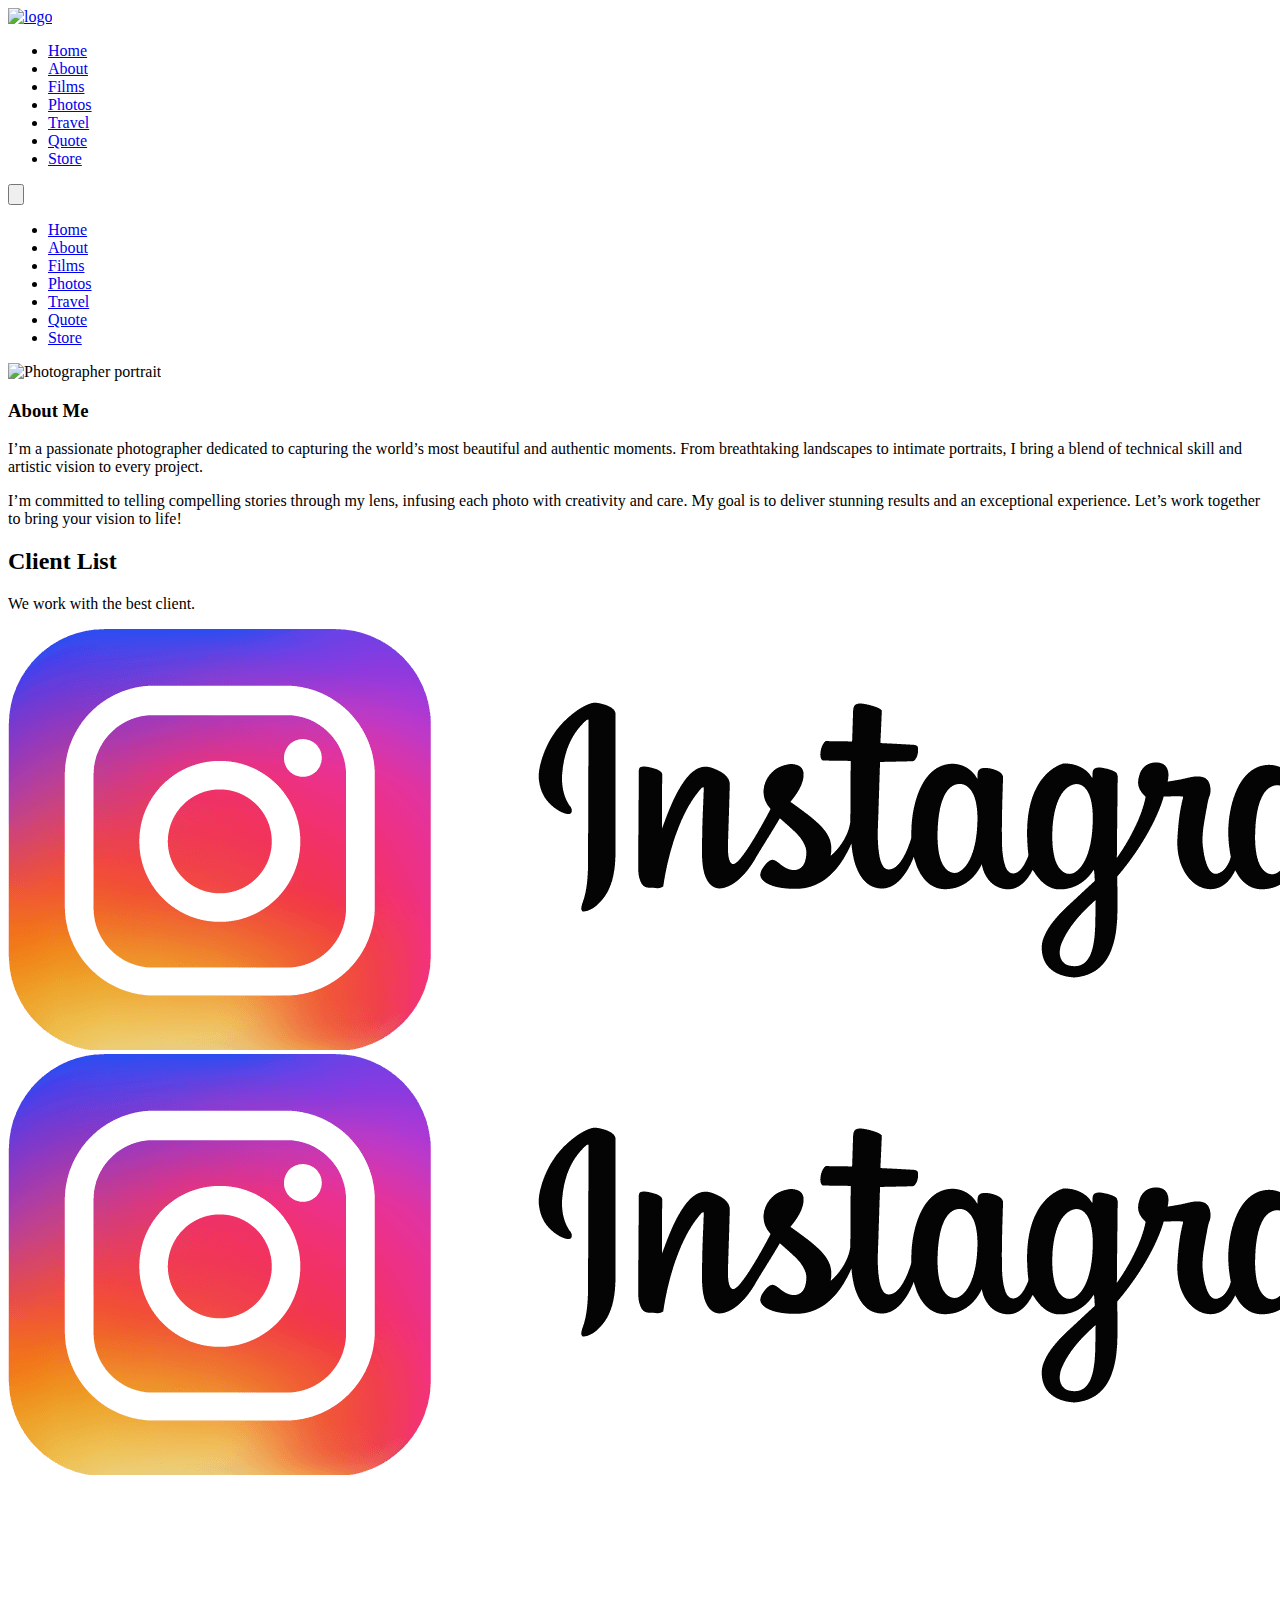
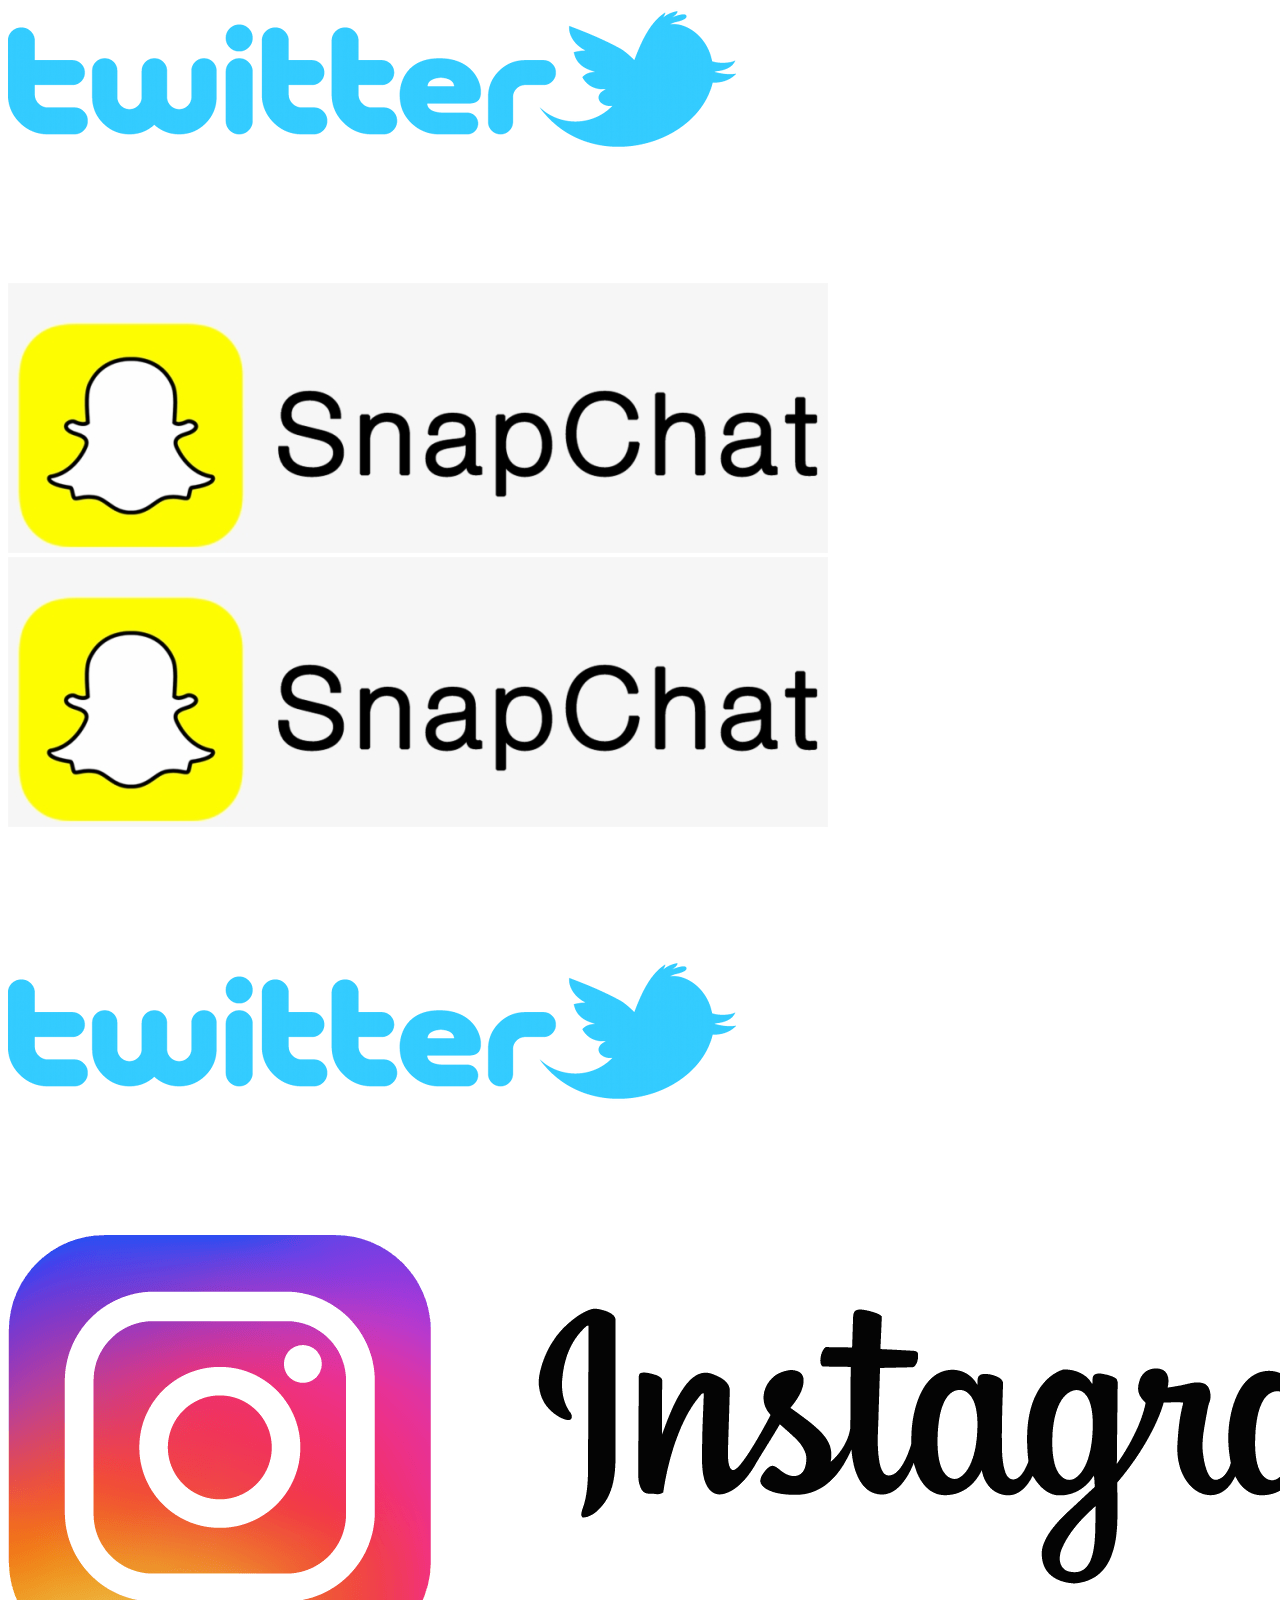
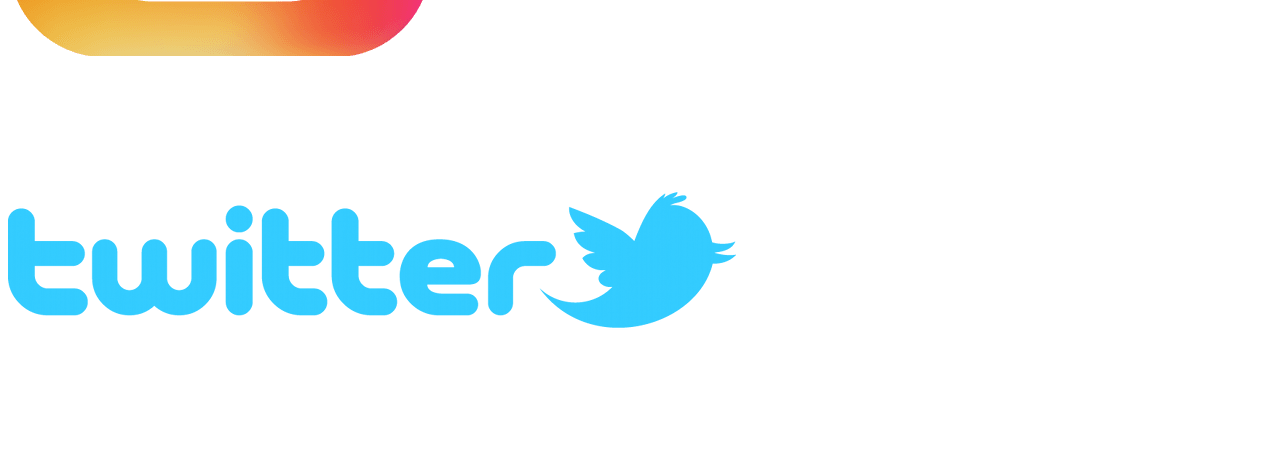
==== aboutUs.html @ 057a9d21 "Revert "Revert "bg-chNGE""" ====
<!DOCTYPE html>
<html lang="en">
  <head>
    <meta charset="UTF-8" />
    <meta name="viewport" content="width=device-width, initial-scale=1.0" />
    <title>About Us & Portfolio</title>
    <script src="https://cdn.tailwindcss.com"></script>
  </head>

  <body class="bg-gradient-to-r from-gray-100 via-gray-200 to-gray-200">
    <!--header-->
    <header>
      <nav class="w-full text-black">
        <div
          class="container mx-auto px-3 xl:px-12 py-3 flex items-center justify-between"
        >
          <a class="font-bold font-heading" href="#">
            <img
              class="h-12 md:h-8 lg:h-12"
              src="./assets/name1.png"
              alt="logo"
            />
          </a>
          <ul
            class="hidden md:flex space-x-12 md:space-x-6 lg:space-x-12 font-semibold"
          >
            <li>
              <a class="hover:text-gray-700 hover:underline" href="./">Home</a>
            </li>
            <li>
              <a
                class="hover:text-gray-700 hover:underline"
                href="./aboutUs.html"
                >About</a
              >
            </li>
            <li>
              <a class="hover:text-gray-700 hover:underline" href="./films.html"
                >Films</a
              >
            </li>
            <li>
              <a
                class="hover:text-gray-700 hover:underline"
                href="./images.html"
                >Photos</a
              >
            </li>
            <li>
              <a
                class="hover:text-gray-700 hover:underline"
                href="./travel.html"
                >Travel</a
              >
            </li>
            <li>
              <a class="hover:text-gray-700 hover:underline" href="./quote.html"
                >Quote</a
              >
            </li>

            <li>
              <a class="hover:text-gray-700 hover:underline" href="./store.html"
                >Store</a
              >
            </li>
          </ul>
          <div class="md:hidden">
            <button
              class="text-black focus:outline-none"
              onclick="document.querySelector('#mobile-menu').classList.toggle('hidden')"
            >
              <svg
                class="h-6 w-6"
                xmlns="http://www.w3.org/2000/svg"
                fill="none"
                viewBox="0 0 24 24"
                stroke="currentColor"
              >
                <path
                  stroke-linecap="round"
                  stroke-linejoin="round"
                  stroke-width="2"
                  d="M4 6h16M4 12h16m-7 6h7"
                />
              </svg>
            </button>
          </div>
        </div>
        <div id="mobile-menu" class="hidden md:hidden pl-8 text-2xl">
          <ul class="space-y-4 p-4">
            <li>
              <a class="hover:text-gray-700 hover:underline block" href="./"
                >Home</a
              >
            </li>
            <li>
              <a
                class="hover:text-gray-700 hover:underline block"
                href="./aboutUs.html"
                >About</a
              >
            </li>
            <li>
              <a
                class="hover:text-gray-700 hover:underline block"
                href="./films.html"
                >Films</a
              >
            </li>
            <li>
              <a
                class="hover:text-gray-700 hover:underline block"
                href="./images.html"
                >Photos</a
              >
            </li>
            <li>
              <a
                class="hover:text-gray-700 hover:underline block"
                href="./travel.html"
                >Travel</a
              >
            </li>
            <li>
              <a
                class="hover:text-gray-700 hover:underline block"
                href="./quote.html"
                >Quote</a
              >
            </li>

            <li>
              <a
                class="hover:text-gray-700 hover:underline block"
                href="./store.html"
                >Store</a
              >
            </li>
          </ul>
        </div>
      </nav>
    </header>

    <!-- About Us Section -->
    <section class="py-16">
      <div
        class="flex flex-col lg:flex-row lg:gap-8 gap-4 lg:items-center justify-center px-4"
      >
        <div class="lg:w-1/2">
          <img
            class="shadow-lg transition-transform duration-300 hover:scale-105"
            src="./assets/background.jpeg"
            alt="Photographer portrait"
          />
        </div>
        <div class="lg:w-1/2">
          <h3
            class="text-2xl sm:text-3xl font-bold text-gray-900 mb-4 underline text-center lg:text-start"
          >
            About Me
          </h3>
          <p class="text-base mb-4">
            I’m a passionate photographer dedicated to capturing the world’s
            most beautiful and authentic moments. From breathtaking landscapes
            to intimate portraits, I bring a blend of technical skill and
            artistic vision to every project.
          </p>
          <p class="text-base">
            I’m committed to telling compelling stories through my lens,
            infusing each photo with creativity and care. My goal is to deliver
            stunning results and an exceptional experience. Let’s work together
            to bring your vision to life!
          </p>
        </div>
      </div>
    </section>
    <section class="py-24">
      <div class="mx-auto max-w-7xl px-4 sm:px-6 lg:px-8">
        <div class="mb-20 text-center">
          <h2 class="text-2xl sm:text-3xl font-bold text-gray-900 underline">
            Client List
          </h2>
          <p class="text-xl text-gray-900 text-center">
            We work with the best client.
          </p>
        </div>
        <div class="grid grid-cols-1 gap-8 md:grid-cols-2 xl:grid-cols-4">
          <a
            href="#"
            class="justify-center items-center border border-solid border-gray-200 shadow-sm h-24 rounded-2xl"
          >
            <img src="./assets/instalogo.png" alt="" />
          </a>
          <a
            href="#"
            class="flex justify-center items-center border border-solid border-gray-200 shadow-sm h-24 rounded-2xl"
          >
            <img src="./assets/instalogo.png" alt="" />
          </a>
          <a
            href="#"
            class="flex justify-center items-center border border-solid border-gray-200 shadow-sm h-24 rounded-2xl"
          >
            <img src="./assets/twitter_PNG31.png" alt="" />
          </a>
          <a
            href="#"
            class="flex justify-center items-center border border-solid border-gray-200 shadow-sm h-24 rounded-2xl"
          >
            <img src="./assets/snapchatimg.png" alt="" />
          </a>
          <a
            href="#"
            class="flex justify-center items-center border border-solid border-gray-200 shadow-sm h-24 rounded-2xl"
          >
            <img src="./assets/snapchatimg.png" alt="" />
          </a>
          <a
            href="#"
            class="flex justify-center items-center border border-solid border-gray-200 shadow-sm h-24 rounded-2xl"
          >
            <img src="./assets/twitter_PNG31.png" alt="" />
          </a>
          <a
            href="#"
            class="flex justify-center items-center border border-solid border-gray-200 shadow-sm h-24 rounded-2xl"
          >
            <img src="./assets/instalogo.png" alt="" />
          </a>
          <a
            href="#"
            class="flex justify-center items-center border border-solid border-gray-200 shadow-sm h-24 rounded-2xl"
          >
            <img src="./assets/twitter_PNG31.png" alt="" />
          </a>
        </div>
      </div>
    </section>

    <!-- Portfolio Section -->
    <!-- <section class="py-16 bg-gray-50">
      <div class="text-center mb-12 px-4">
        <h2 class="text-3xl sm:text-4xl font-bold text-gray-900 underline">
          Client List
        </h2>

        <p class="text-base sm:text-lg text-gray-600 mt-4 max-w-3xl mx-auto">
          Discover some of my favorite moments captured through my lens. Each
          image tells a unique story, reflecting my passion for photography.
        </p>
      </div>
      <div
        class="grid grid-cols-1 sm:grid-cols-2 md:grid-cols-2 lg:grid-cols-4 gap-6 px-4"
      >
        <div class="relative overflow-hidden rounded-lg group">
          <img
            class="w-full h-64 object-cover transition-transform duration-500 group-hover:scale-110"
            src="./assets/image2 (1).jpeg"
            alt="Photography highlight 1"
          />
          <div
            class="absolute inset-0 bg-gray-900 bg-opacity-50 flex items-center justify-center text-white opacity-0 group-hover:opacity-100 transition-opacity duration-300"
          >
          </div>
        </div>
        <div class="relative overflow-hidden rounded-lg group">
          <img
            class="w-full h-64 object-cover transition-transform duration-500 group-hover:scale-110"
            src="./assets/image2 (2).jpg"
            alt="Photography highlight 2"
          />
          <div
            class="absolute inset-0 bg-gray-900 bg-opacity-50 flex items-center justify-center text-white opacity-0 group-hover:opacity-100 transition-opacity duration-300"
          >
          </div>
        </div>
        <div class="relative overflow-hidden rounded-lg group">
          <img
            class="w-full h-64 object-cover transition-transform duration-500 group-hover:scale-110"
            src="./assets/Image.jpg"
            alt="Photography highlight 3"
          />
          <div
            class="absolute inset-0 bg-gray-900 bg-opacity-50 flex items-center justify-center text-white opacity-0 group-hover:opacity-100 transition-opacity duration-300"
          >
          </div>
        </div>
        <div class="relative overflow-hidden rounded-lg group">
          <img
            class="w-full h-64 object-cover transition-transform duration-500 group-hover:scale-110"
            src="./assets/images8.jpeg"
            alt="Photography highlight 4"
          />
          <div
            class="absolute inset-0 bg-gray-900 bg-opacity-50 flex items-center justify-center text-white opacity-0 group-hover:opacity-100 transition-opacity duration-300"
          >
          </div>
        </div>
      </div> -->
      <!-- Show More Button -->
      <!-- <div class="flex justify-center mt-8">
        <button
          class="bg-gray-900 text-white font-semibold py-3 px-8 rounded-full shadow-lg hover:bg-gray-700 transition-colors duration-300"
        >
          Show More
        </button>
      </div> -->
    </section>
  </body>
</html>
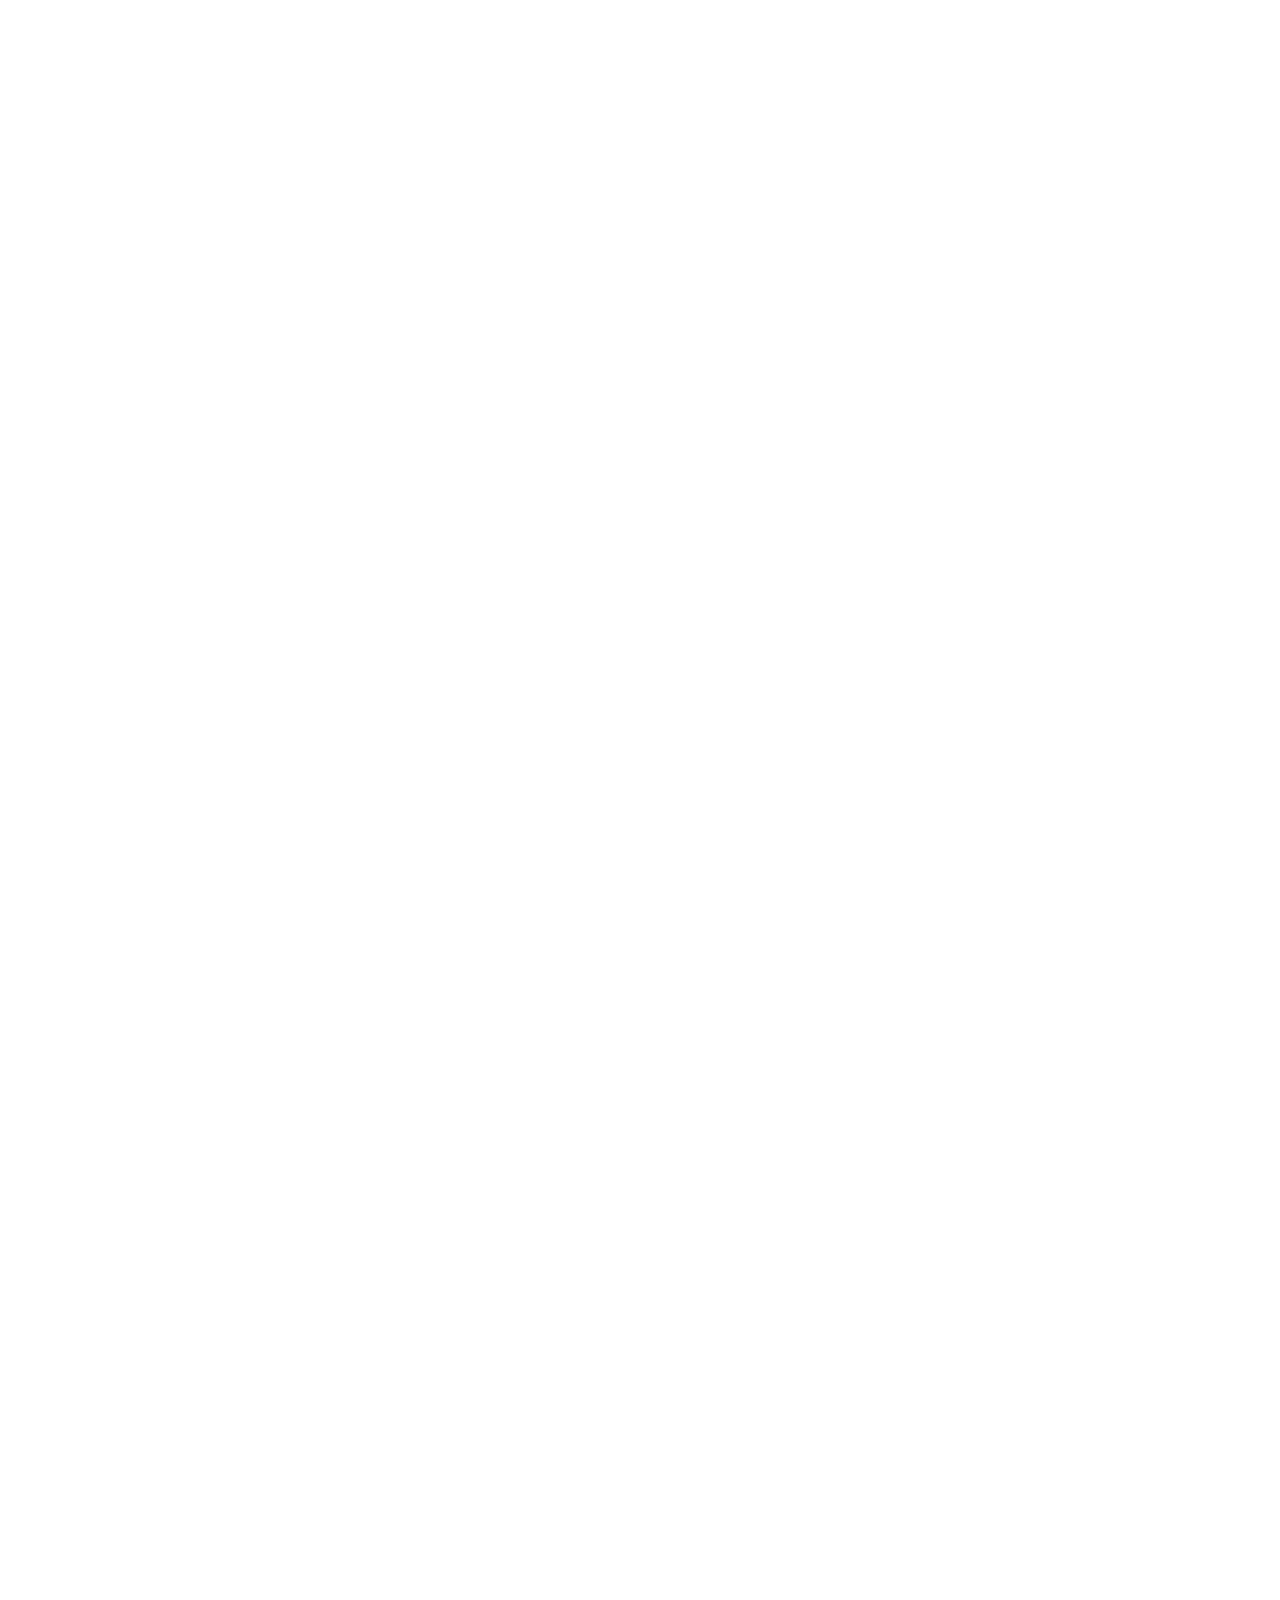
==== commit d69c51cf: "fix changes" ====
--- a/aboutUs.html
+++ b/aboutUs.html
@@ -4,65 +4,114 @@
     <meta charset="UTF-8" />
     <meta name="viewport" content="width=device-width, initial-scale=1.0" />
     <title>About Us & Portfolio</title>
+    <link rel="stylesheet" href="./style.css" />
     <script src="https://cdn.tailwindcss.com"></script>
+    <script>
+      tailwind.config = {
+        theme: {
+          extend: {
+            fontFamily: {
+              poppins: ["Poppins", "sans-serif"],
+            },
+          },
+        },
+      };
+    </script>
+    <style>
+      .underline-active {
+        text-decoration: underline;
+      }
+
+      /* Fade-in animation */
+      .fade-in {
+        opacity: 0;
+        animation: fadeInAnimation ease-in 1s;
+        animation-fill-mode: forwards;
+      }
+
+      @keyframes fadeInAnimation {
+        0% {
+          opacity: 0;
+        }
+
+        100% {
+          opacity: 1;
+        }
+      }
+    </style>
   </head>
 
-  <body class="bg-gradient-to-r from-gray-100 via-gray-200 to-gray-200">
+  <body
+    class="font-poppins bg-gradient-to-r from-gray-100 via-gray-200 to-gray-200 fade-in"
+  >
     <!--header-->
     <header>
       <nav class="w-full text-black">
         <div
           class="container mx-auto px-3 xl:px-12 py-3 flex items-center justify-between"
         >
-          <a class="font-bold font-heading" href="#">
-            <img
-              class="h-12 md:h-8 lg:h-12"
-              src="./assets/name1.png"
-              alt="logo"
-            />
+          <a
+            class="font-bold text-md h-12 md:h-8 lg:h-12 flex items-center"
+            href="#"
+          >
+            Parth Munish Kakkar
           </a>
           <ul
-            class="hidden md:flex space-x-12 md:space-x-6 lg:space-x-12 font-semibold"
-          >
-            <li>
-              <a class="hover:text-gray-700 hover:underline" href="./">Home</a>
-            </li>
-            <li>
-              <a
-                class="hover:text-gray-700 hover:underline"
-                href="./aboutUs.html"
-                >About</a
+            class="hidden md:flex space-x-3 md:space-x-3 lg:space-x-5 text-md"
+          >
+            <li>
+              <a class="animated-underline" href="./">Home</a>
+            </li>
+            <li>
+              <a class="animated-underline" href="./aboutUs.html">About</a>
+            </li>
+            <!-- Dropdown menu -->
+            <li class="relative">
+              <a class="animated-underline" href="#" id="work-menu">Work</a>
+              <ul
+                id="work-dropdown"
+                class="absolute left-0 hidden mt-2 bg-white border border-gray-200 rounded shadow-lg"
               >
-            </li>
-            <li>
-              <a class="hover:text-gray-700 hover:underline" href="./films.html"
-                >Films</a
-              >
-            </li>
-            <li>
-              <a
-                class="hover:text-gray-700 hover:underline"
-                href="./images.html"
-                >Photos</a
-              >
-            </li>
-            <li>
-              <a
-                class="hover:text-gray-700 hover:underline"
-                href="./travel.html"
-                >Travel</a
-              >
-            </li>
-            <li>
-              <a class="hover:text-gray-700 hover:underline" href="./quote.html"
-                >Quote</a
-              >
-            </li>
-
-            <li>
-              <a class="hover:text-gray-700 hover:underline" href="./store.html"
-                >Store</a
-              >
+                <li>
+                  <a
+                    class="block px-4 py-2 text-gray-700 hover:bg-gray-200"
+                    href="./films.html"
+                    id="films-link"
+                    >Films</a
+                  >
+                </li>
+                <li>
+                  <a
+                    class="block px-4 py-2 text-gray-700 hover:bg-gray-200"
+                    href="./images.html"
+                    id="photos-link"
+                    >Photos</a
+                  >
+                </li>
+              </ul>
+            </li>
+            <li>
+              <a class="animated-underline" href="./blog.html">Blog</a>
+            </li>
+            <li>
+              <a class="animated-underline" href="./quote.html">Quote</a>
+            </li>
+            <li>
+              <a class="animated-underline" href="./store.html">Store</a>
+            </li>
+            <li>
+              <a href="#">
+                <svg
+                  xmlns="http://www.w3.org/2000/svg"
+                  viewBox="0 0 448 512"
+                  class="w-5 h-5"
+                >
+                  <path
+                    fill="#0d0d0d"
+                    d="M224.1 141c-63.6 0-114.9 51.3-114.9 114.9s51.3 114.9 114.9 114.9S339 319.5 339 255.9 287.7 141 224.1 141zm0 189.6c-41.1 0-74.7-33.5-74.7-74.7s33.5-74.7 74.7-74.7 74.7 33.5 74.7 74.7-33.6 74.7-74.7 74.7zm146.4-194.3c0 14.9-12 26.8-26.8 26.8-14.9 0-26.8-12-26.8-26.8s12-26.8 26.8-26.8 26.8 12 26.8 26.8zm76.1 27.2c-1.7-35.9-9.9-67.7-36.2-93.9-26.2-26.2-58-34.4-93.9-36.2-37-2.1-147.9-2.1-184.9 0-35.8 1.7-67.6 9.9-93.9 36.1s-34.4 58-36.2 93.9c-2.1 37-2.1 147.9 0 184.9 1.7 35.9 9.9 67.7 36.2 93.9s58 34.4 93.9 36.2c37 2.1 147.9 2.1 184.9 0 35.9-1.7 67.7-9.9 93.9-36.2 26.2-26.2 34.4-58 36.2-93.9 2.1-37 2.1-147.8 0-184.8zM398.8 388c-7.8 19.6-22.9 34.7-42.6 42.6-29.5 11.7-99.5 9-132.1 9s-102.7 2.6-132.1-9c-19.6-7.8-34.7-22.9-42.6-42.6-11.7-29.5-9-99.5-9-132.1s-2.6-102.7 9-132.1c7.8-19.6 22.9-34.7 42.6-42.6 29.5-11.7 99.5-9 132.1-9s102.7-2.6 132.1 9c19.6 7.8 34.7 22.9 42.6 42.6 11.7 29.5 9 99.5 9 132.1s2.7 102.7-9 132.1z"
+                  />
+                </svg>
+              </a>
             </li>
           </ul>
           <div class="md:hidden">
@@ -87,55 +136,63 @@
             </button>
           </div>
         </div>
-        <div id="mobile-menu" class="hidden md:hidden pl-8 text-2xl">
-          <ul class="space-y-4 p-4">
-            <li>
-              <a class="hover:text-gray-700 hover:underline block" href="./"
-                >Home</a
-              >
-            </li>
-            <li>
-              <a
-                class="hover:text-gray-700 hover:underline block"
-                href="./aboutUs.html"
+        <div id="mobile-menu" class="hidden md:hidden text-lg">
+          <ul class="space-y-2 p-4 flex flex-col items-center">
+            <li>
+              <a class="animated-underline block" href="./">Home</a>
+            </li>
+            <li>
+              <a class="animated-underline block" href="./aboutUs.html"
                 >About</a
               >
             </li>
-            <li>
-              <a
-                class="hover:text-gray-700 hover:underline block"
-                href="./films.html"
-                >Films</a
+            <!-- Dropdown menu -->
+            <li class="relative">
+              <a class="animated-underline" href="#" id="work-menu">Work</a>
+              <ul
+                id="work-dropdown"
+                class="absolute left-0 hidden mt-2 bg-white border border-gray-200 rounded shadow-lg"
               >
-            </li>
-            <li>
-              <a
-                class="hover:text-gray-700 hover:underline block"
-                href="./images.html"
-                >Photos</a
-              >
-            </li>
-            <li>
-              <a
-                class="hover:text-gray-700 hover:underline block"
-                href="./travel.html"
-                >Travel</a
-              >
-            </li>
-            <li>
-              <a
-                class="hover:text-gray-700 hover:underline block"
-                href="./quote.html"
-                >Quote</a
-              >
-            </li>
-
-            <li>
-              <a
-                class="hover:text-gray-700 hover:underline block"
-                href="./store.html"
-                >Store</a
-              >
+                <li>
+                  <a
+                    class="block px-4 py-2 text-gray-700 hover:bg-gray-200"
+                    href="./films.html"
+                    id="films-link"
+                    >Films</a
+                  >
+                </li>
+                <li>
+                  <a
+                    class="block px-4 py-2 text-gray-700 hover:bg-gray-200"
+                    href="./images.html"
+                    id="photos-link"
+                    >Photos</a
+                  >
+                </li>
+              </ul>
+            </li>
+            <li>
+              <a class="animated-underline" href="./blog.html">Blog</a>
+            </li>
+            <li>
+              <a class="animated-underline block" href="./quote.html">Quote</a>
+            </li>
+            <li>
+              <a class="animated-underline block" href="./store.html">Store</a>
+            </li>
+            <li>
+              <a href="#">
+                <svg
+                  xmlns="http://www.w3.org/2000/svg"
+                  viewBox="0 0 448 512"
+                  class="w-5 h-5"
+                >
+                  <path
+                    fill="#0d0d0d"
+                    d="M224.1 141c-63.6 0-114.9 51.3-114.9 114.9s51.3 114.9 114.9 114.9S339 319.5 339 255.9 287.7 141 224.1 141zm0 189.6c-41.1 0-74.7-33.5-74.7-74.7s33.5-74.7 74.7-74.7 74.7 33.5 74.7 74.7-33.6 74.7-74.7 74.7zm146.4-194.3c0 14.9-12 26.8-26.8 26.8-14.9 0-26.8-12-26.8-26.8s12-26.8 26.8-26.8 26.8 12 26.8 26.8zm76.1 27.2c-1.7-35.9-9.9-67.7-36.2-93.9-26.2-26.2-58-34.4-93.9-36.2-37-2.1-147.9-2.1-184.9 0-35.8 1.7-67.6 9.9-93.9 36.1s-34.4 58-36.2 93.9c-2.1 37-2.1 147.9 0 184.9 1.7 35.9 9.9 67.7 36.2 93.9s58 34.4 93.9 36.2c37 2.1 147.9 2.1 184.9 0 35.9-1.7 67.7-9.9 93.9-36.2 26.2-26.2 34.4-58 36.2-93.9 2.1-37 2.1-147.8 0-184.8zM398.8 388c-7.8 19.6-22.9 34.7-42.6 42.6-29.5 11.7-99.5 9-132.1 9s-102.7 2.6-132.1-9c-19.6-7.8-34.7-22.9-42.6-42.6-11.7-29.5-9-99.5-9-132.1s-2.6-102.7 9-132.1c7.8-19.6 22.9-34.7 42.6-42.6 29.5-11.7 99.5-9 132.1-9s102.7-2.6 132.1 9c19.6 7.8 34.7 22.9 42.6 42.6 11.7 29.5 9 99.5 9 132.1s2.7 102.7-9 132.1z"
+                  />
+                </svg>
+              </a>
             </li>
           </ul>
         </div>
@@ -150,16 +207,11 @@
         <div class="lg:w-1/2">
           <img
             class="shadow-lg transition-transform duration-300 hover:scale-105"
-            src="./assets/background.jpeg"
+            src="./assets/About.jpeg"
             alt="Photographer portrait"
           />
         </div>
         <div class="lg:w-1/2">
-          <h3
-            class="text-2xl sm:text-3xl font-bold text-gray-900 mb-4 underline text-center lg:text-start"
-          >
-            About Me
-          </h3>
           <p class="text-base mb-4">
             I’m a passionate photographer dedicated to capturing the world’s
             most beautiful and authentic moments. From breathtaking landscapes
@@ -175,15 +227,15 @@
         </div>
       </div>
     </section>
+
     <section class="py-24">
       <div class="mx-auto max-w-7xl px-4 sm:px-6 lg:px-8">
         <div class="mb-20 text-center">
-          <h2 class="text-2xl sm:text-3xl font-bold text-gray-900 underline">
+          <h2
+            class="animated-underline font-poppins text-2xl sm:text-3xl font-bold text-gray-700 cursor-pointer"
+          >
             Client List
           </h2>
-          <p class="text-xl text-gray-900 text-center">
-            We work with the best client.
-          </p>
         </div>
         <div class="grid grid-cols-1 gap-8 md:grid-cols-2 xl:grid-cols-4">
           <a
@@ -202,19 +254,25 @@
             href="#"
             class="flex justify-center items-center border border-solid border-gray-200 shadow-sm h-24 rounded-2xl"
           >
+            <img src="./assets/snapchatimg.png" alt="" />
+          </a>
+          <a
+            href="#"
+            class="flex justify-center items-center border border-solid border-gray-200 shadow-sm h-24 rounded-2xl"
+          >
+            <img src="./assets/snapchatimg.png" alt="" />
+          </a>
+          <a
+            href="#"
+            class="flex justify-center items-center border border-solid border-gray-200 shadow-sm h-24 rounded-2xl"
+          >
             <img src="./assets/twitter_PNG31.png" alt="" />
           </a>
           <a
             href="#"
             class="flex justify-center items-center border border-solid border-gray-200 shadow-sm h-24 rounded-2xl"
           >
-            <img src="./assets/snapchatimg.png" alt="" />
-          </a>
-          <a
-            href="#"
-            class="flex justify-center items-center border border-solid border-gray-200 shadow-sm h-24 rounded-2xl"
-          >
-            <img src="./assets/snapchatimg.png" alt="" />
+            <img src="./assets/instalogo.png" alt="" />
           </a>
           <a
             href="#"
@@ -226,86 +284,21 @@
             href="#"
             class="flex justify-center items-center border border-solid border-gray-200 shadow-sm h-24 rounded-2xl"
           >
-            <img src="./assets/instalogo.png" alt="" />
-          </a>
-          <a
-            href="#"
-            class="flex justify-center items-center border border-solid border-gray-200 shadow-sm h-24 rounded-2xl"
-          >
-            <img src="./assets/twitter_PNG31.png" alt="" />
+            <img src="./assets/images.png" alt="" />
           </a>
         </div>
       </div>
     </section>
 
-    <!-- Portfolio Section -->
-    <!-- <section class="py-16 bg-gray-50">
-      <div class="text-center mb-12 px-4">
-        <h2 class="text-3xl sm:text-4xl font-bold text-gray-900 underline">
-          Client List
-        </h2>
-
-        <p class="text-base sm:text-lg text-gray-600 mt-4 max-w-3xl mx-auto">
-          Discover some of my favorite moments captured through my lens. Each
-          image tells a unique story, reflecting my passion for photography.
-        </p>
-      </div>
-      <div
-        class="grid grid-cols-1 sm:grid-cols-2 md:grid-cols-2 lg:grid-cols-4 gap-6 px-4"
-      >
-        <div class="relative overflow-hidden rounded-lg group">
-          <img
-            class="w-full h-64 object-cover transition-transform duration-500 group-hover:scale-110"
-            src="./assets/image2 (1).jpeg"
-            alt="Photography highlight 1"
-          />
-          <div
-            class="absolute inset-0 bg-gray-900 bg-opacity-50 flex items-center justify-center text-white opacity-0 group-hover:opacity-100 transition-opacity duration-300"
-          >
-          </div>
-        </div>
-        <div class="relative overflow-hidden rounded-lg group">
-          <img
-            class="w-full h-64 object-cover transition-transform duration-500 group-hover:scale-110"
-            src="./assets/image2 (2).jpg"
-            alt="Photography highlight 2"
-          />
-          <div
-            class="absolute inset-0 bg-gray-900 bg-opacity-50 flex items-center justify-center text-white opacity-0 group-hover:opacity-100 transition-opacity duration-300"
-          >
-          </div>
-        </div>
-        <div class="relative overflow-hidden rounded-lg group">
-          <img
-            class="w-full h-64 object-cover transition-transform duration-500 group-hover:scale-110"
-            src="./assets/Image.jpg"
-            alt="Photography highlight 3"
-          />
-          <div
-            class="absolute inset-0 bg-gray-900 bg-opacity-50 flex items-center justify-center text-white opacity-0 group-hover:opacity-100 transition-opacity duration-300"
-          >
-          </div>
-        </div>
-        <div class="relative overflow-hidden rounded-lg group">
-          <img
-            class="w-full h-64 object-cover transition-transform duration-500 group-hover:scale-110"
-            src="./assets/images8.jpeg"
-            alt="Photography highlight 4"
-          />
-          <div
-            class="absolute inset-0 bg-gray-900 bg-opacity-50 flex items-center justify-center text-white opacity-0 group-hover:opacity-100 transition-opacity duration-300"
-          >
-          </div>
-        </div>
-      </div> -->
-      <!-- Show More Button -->
-      <!-- <div class="flex justify-center mt-8">
-        <button
-          class="bg-gray-900 text-white font-semibold py-3 px-8 rounded-full shadow-lg hover:bg-gray-700 transition-colors duration-300"
-        >
-          Show More
-        </button>
-      </div> -->
-    </section>
+    <script>
+      window.addEventListener("load", function () {
+        document.body.classList.remove("fade-out");
+      });
+
+      // Optional: Fade-out on page leave
+      window.addEventListener("beforeunload", function () {
+        document.body.classList.add("fade-out");
+      });
+    </script>
   </body>
 </html>
--- a/style.css
+++ b/style.css
@@ -0,0 +1,31 @@
+.animated-underline {
+  position: relative;
+  display: inline-block;
+}
+
+.animated-underline::after {
+  content: "";
+  position: absolute;
+  width: 100%;
+  height: 2px;
+  bottom: 0;
+  left: 0;
+  background-color: rgb(78, 79, 79); /* Change this to any color you prefer */
+  transform: scaleX(0);
+  transform-origin: bottom right;
+  transition: transform 0.25s ease-out;
+}
+
+.animated-underline:hover::after {
+  transform: scaleX(1);
+  transform-origin: bottom left;
+}
+
+@media (max-width: 768px) {
+  .animated-underline {
+    width: fit-content; /* Set underline width to match text */
+  }
+}
+.white-underline::after {
+  background-color: white; /* White underline color */
+}
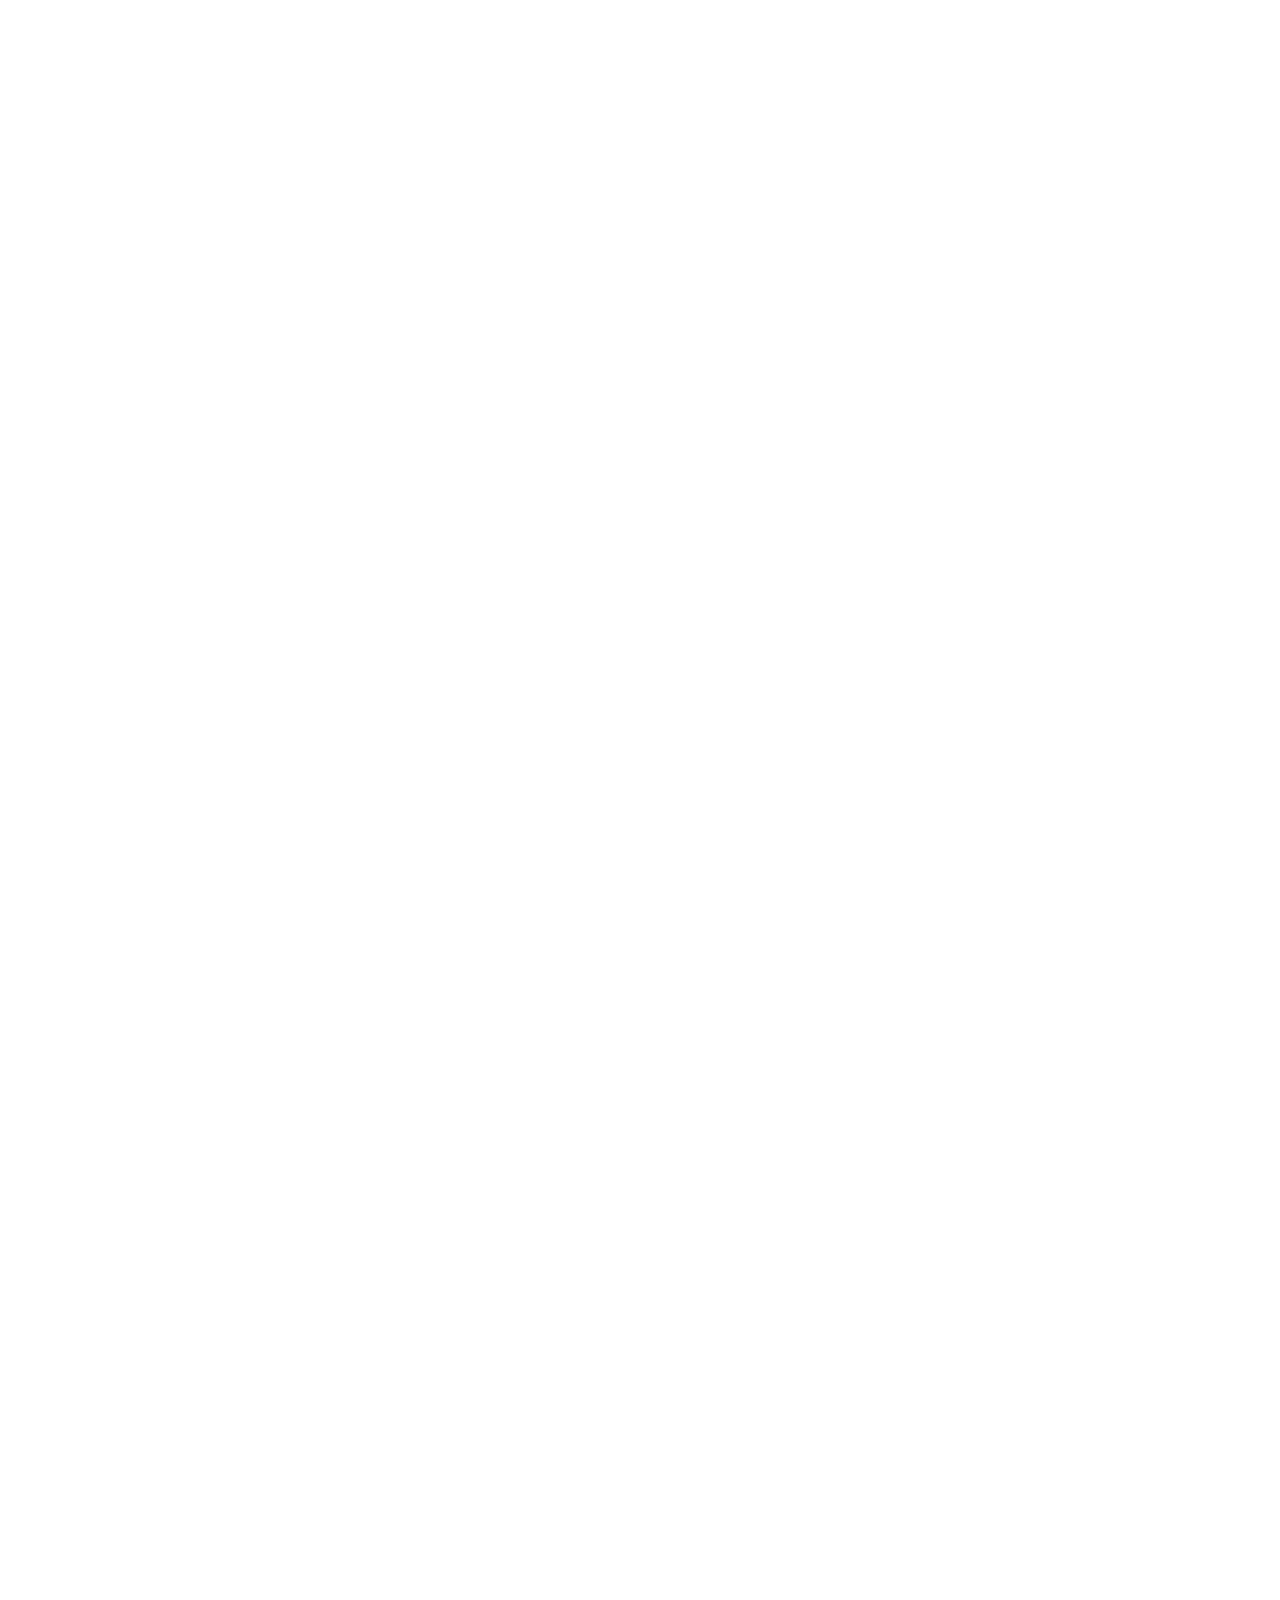
==== commit beeaae09: "fix topbar" ====
--- a/aboutUs.html
+++ b/aboutUs.html
@@ -46,7 +46,7 @@
   >
     <!--header-->
     <header>
-      <nav class="w-full text-black">
+      <nav class="w-full fixed text-black">
         <div
           class="container mx-auto px-3 xl:px-12 py-3 flex items-center justify-between"
         >
@@ -70,7 +70,7 @@
               <a class="animated-underline" href="#" id="work-menu">Work</a>
               <ul
                 id="work-dropdown"
-                class="absolute left-0 hidden mt-2 bg-white border border-gray-200 rounded shadow-lg"
+                class="absolute left-0 hidden mt-2 bg-white border border-gray-200 rounded shadow-lg fade"
               >
                 <li>
                   <a
@@ -148,10 +148,12 @@
             </li>
             <!-- Dropdown menu -->
             <li class="relative">
-              <a class="animated-underline" href="#" id="work-menu">Work</a>
+              <a class="animated-underline" href="#" id="mobile-work-menu"
+                >Work</a
+              >
               <ul
-                id="work-dropdown"
-                class="absolute left-0 hidden mt-2 bg-white border border-gray-200 rounded shadow-lg"
+                id="mobile-work-dropdown"
+                class="absolute left-0 hidden mt-2 bg-white border border-gray-200 rounded shadow-lg z-10 fade"
               >
                 <li>
                   <a
@@ -180,20 +182,6 @@
             <li>
               <a class="animated-underline block" href="./store.html">Store</a>
             </li>
-            <li>
-              <a href="#">
-                <svg
-                  xmlns="http://www.w3.org/2000/svg"
-                  viewBox="0 0 448 512"
-                  class="w-5 h-5"
-                >
-                  <path
-                    fill="#0d0d0d"
-                    d="M224.1 141c-63.6 0-114.9 51.3-114.9 114.9s51.3 114.9 114.9 114.9S339 319.5 339 255.9 287.7 141 224.1 141zm0 189.6c-41.1 0-74.7-33.5-74.7-74.7s33.5-74.7 74.7-74.7 74.7 33.5 74.7 74.7-33.6 74.7-74.7 74.7zm146.4-194.3c0 14.9-12 26.8-26.8 26.8-14.9 0-26.8-12-26.8-26.8s12-26.8 26.8-26.8 26.8 12 26.8 26.8zm76.1 27.2c-1.7-35.9-9.9-67.7-36.2-93.9-26.2-26.2-58-34.4-93.9-36.2-37-2.1-147.9-2.1-184.9 0-35.8 1.7-67.6 9.9-93.9 36.1s-34.4 58-36.2 93.9c-2.1 37-2.1 147.9 0 184.9 1.7 35.9 9.9 67.7 36.2 93.9s58 34.4 93.9 36.2c37 2.1 147.9 2.1 184.9 0 35.9-1.7 67.7-9.9 93.9-36.2 26.2-26.2 34.4-58 36.2-93.9 2.1-37 2.1-147.8 0-184.8zM398.8 388c-7.8 19.6-22.9 34.7-42.6 42.6-29.5 11.7-99.5 9-132.1 9s-102.7 2.6-132.1-9c-19.6-7.8-34.7-22.9-42.6-42.6-11.7-29.5-9-99.5-9-132.1s-2.6-102.7 9-132.1c7.8-19.6 22.9-34.7 42.6-42.6 29.5-11.7 99.5-9 132.1-9s102.7-2.6 132.1 9c19.6 7.8 34.7 22.9 42.6 42.6 11.7 29.5 9 99.5 9 132.1s2.7 102.7-9 132.1z"
-                  />
-                </svg>
-              </a>
-            </li>
           </ul>
         </div>
       </nav>
@@ -290,14 +278,42 @@
       </div>
     </section>
 
-    <script>
-      window.addEventListener("load", function () {
-        document.body.classList.remove("fade-out");
-      });
-
-      // Optional: Fade-out on page leave
-      window.addEventListener("beforeunload", function () {
-        document.body.classList.add("fade-out");
+     <script>
+      window.addEventListener("DOMContentLoaded", () => {
+        const workMenu = document.getElementById("work-menu");
+        const workDropdown = document.getElementById("work-dropdown");
+        const mobileWorkMenu = document.getElementById("mobile-work-menu");
+        const mobileWorkDropdown = document.getElementById(
+          "mobile-work-dropdown"
+        );
+
+        workMenu.addEventListener("click", function (event) {
+          event.preventDefault();
+          workDropdown.classList.toggle("hidden");
+        });
+
+        mobileWorkMenu.addEventListener("click", function (event) {
+          event.preventDefault();
+          mobileWorkDropdown.classList.toggle("hidden");
+        });
+
+        // Close dropdowns when clicking outside
+        document.addEventListener("click", function (event) {
+          const isClickInsideWork =
+            workMenu.contains(event.target) ||
+            workDropdown.contains(event.target);
+          if (!isClickInsideWork) {
+            workDropdown.classList.add("hidden");
+          }
+
+          const isClickInsideMobileWork =
+            mobileWorkMenu.contains(event.target) ||
+            mobileWorkDropdown.contains(event.target);
+          if (!isClickInsideMobileWork) {
+            mobileWorkDropdown.classList.add("hidden");
+          }
+        });
+        document.body.classList.add("fade-in");
       });
     </script>
   </body>
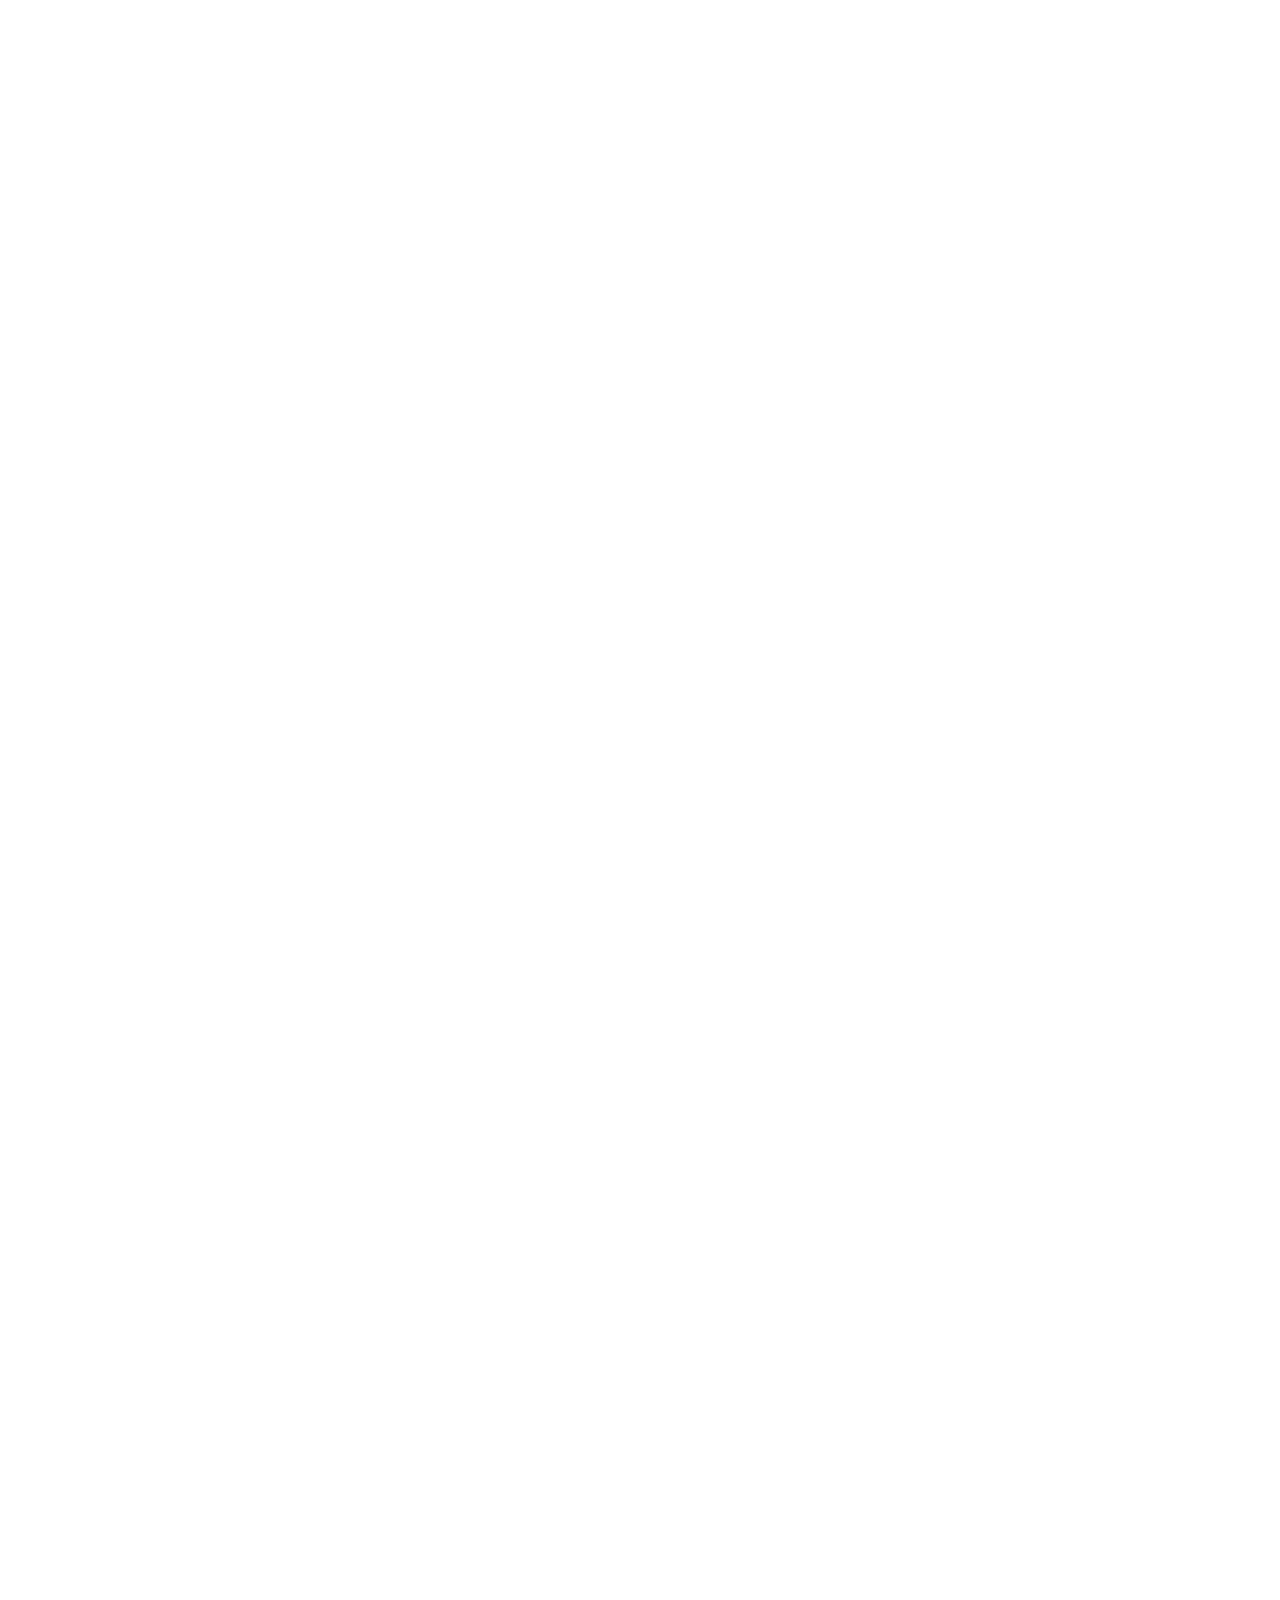
==== commit be858778: "fix changes (#12)" ====
--- a/aboutUs.html
+++ b/aboutUs.html
@@ -46,7 +46,7 @@
   >
     <!--header-->
     <header>
-      <nav class="w-full fixed text-black">
+      <nav class="w-full text-black">
         <div
           class="container mx-auto px-3 xl:px-12 py-3 flex items-center justify-between"
         >
@@ -70,7 +70,7 @@
               <a class="animated-underline" href="#" id="work-menu">Work</a>
               <ul
                 id="work-dropdown"
-                class="absolute left-0 hidden mt-2 bg-white border border-gray-200 rounded shadow-lg fade"
+                class="absolute left-0 hidden mt-2 bg-white border border-gray-200 rounded shadow-lg"
               >
                 <li>
                   <a
@@ -148,12 +148,10 @@
             </li>
             <!-- Dropdown menu -->
             <li class="relative">
-              <a class="animated-underline" href="#" id="mobile-work-menu"
-                >Work</a
-              >
+              <a class="animated-underline" href="#" id="work-menu">Work</a>
               <ul
-                id="mobile-work-dropdown"
-                class="absolute left-0 hidden mt-2 bg-white border border-gray-200 rounded shadow-lg z-10 fade"
+                id="work-dropdown"
+                class="absolute left-0 hidden mt-2 bg-white border border-gray-200 rounded shadow-lg"
               >
                 <li>
                   <a
@@ -182,6 +180,20 @@
             <li>
               <a class="animated-underline block" href="./store.html">Store</a>
             </li>
+            <li>
+              <a href="#">
+                <svg
+                  xmlns="http://www.w3.org/2000/svg"
+                  viewBox="0 0 448 512"
+                  class="w-5 h-5"
+                >
+                  <path
+                    fill="#0d0d0d"
+                    d="M224.1 141c-63.6 0-114.9 51.3-114.9 114.9s51.3 114.9 114.9 114.9S339 319.5 339 255.9 287.7 141 224.1 141zm0 189.6c-41.1 0-74.7-33.5-74.7-74.7s33.5-74.7 74.7-74.7 74.7 33.5 74.7 74.7-33.6 74.7-74.7 74.7zm146.4-194.3c0 14.9-12 26.8-26.8 26.8-14.9 0-26.8-12-26.8-26.8s12-26.8 26.8-26.8 26.8 12 26.8 26.8zm76.1 27.2c-1.7-35.9-9.9-67.7-36.2-93.9-26.2-26.2-58-34.4-93.9-36.2-37-2.1-147.9-2.1-184.9 0-35.8 1.7-67.6 9.9-93.9 36.1s-34.4 58-36.2 93.9c-2.1 37-2.1 147.9 0 184.9 1.7 35.9 9.9 67.7 36.2 93.9s58 34.4 93.9 36.2c37 2.1 147.9 2.1 184.9 0 35.9-1.7 67.7-9.9 93.9-36.2 26.2-26.2 34.4-58 36.2-93.9 2.1-37 2.1-147.8 0-184.8zM398.8 388c-7.8 19.6-22.9 34.7-42.6 42.6-29.5 11.7-99.5 9-132.1 9s-102.7 2.6-132.1-9c-19.6-7.8-34.7-22.9-42.6-42.6-11.7-29.5-9-99.5-9-132.1s-2.6-102.7 9-132.1c7.8-19.6 22.9-34.7 42.6-42.6 29.5-11.7 99.5-9 132.1-9s102.7-2.6 132.1 9c19.6 7.8 34.7 22.9 42.6 42.6 11.7 29.5 9 99.5 9 132.1s2.7 102.7-9 132.1z"
+                  />
+                </svg>
+              </a>
+            </li>
           </ul>
         </div>
       </nav>
@@ -278,42 +290,14 @@
       </div>
     </section>
 
-     <script>
-      window.addEventListener("DOMContentLoaded", () => {
-        const workMenu = document.getElementById("work-menu");
-        const workDropdown = document.getElementById("work-dropdown");
-        const mobileWorkMenu = document.getElementById("mobile-work-menu");
-        const mobileWorkDropdown = document.getElementById(
-          "mobile-work-dropdown"
-        );
-
-        workMenu.addEventListener("click", function (event) {
-          event.preventDefault();
-          workDropdown.classList.toggle("hidden");
-        });
-
-        mobileWorkMenu.addEventListener("click", function (event) {
-          event.preventDefault();
-          mobileWorkDropdown.classList.toggle("hidden");
-        });
-
-        // Close dropdowns when clicking outside
-        document.addEventListener("click", function (event) {
-          const isClickInsideWork =
-            workMenu.contains(event.target) ||
-            workDropdown.contains(event.target);
-          if (!isClickInsideWork) {
-            workDropdown.classList.add("hidden");
-          }
-
-          const isClickInsideMobileWork =
-            mobileWorkMenu.contains(event.target) ||
-            mobileWorkDropdown.contains(event.target);
-          if (!isClickInsideMobileWork) {
-            mobileWorkDropdown.classList.add("hidden");
-          }
-        });
-        document.body.classList.add("fade-in");
+    <script>
+      window.addEventListener("load", function () {
+        document.body.classList.remove("fade-out");
+      });
+
+      // Optional: Fade-out on page leave
+      window.addEventListener("beforeunload", function () {
+        document.body.classList.add("fade-out");
       });
     </script>
   </body>
